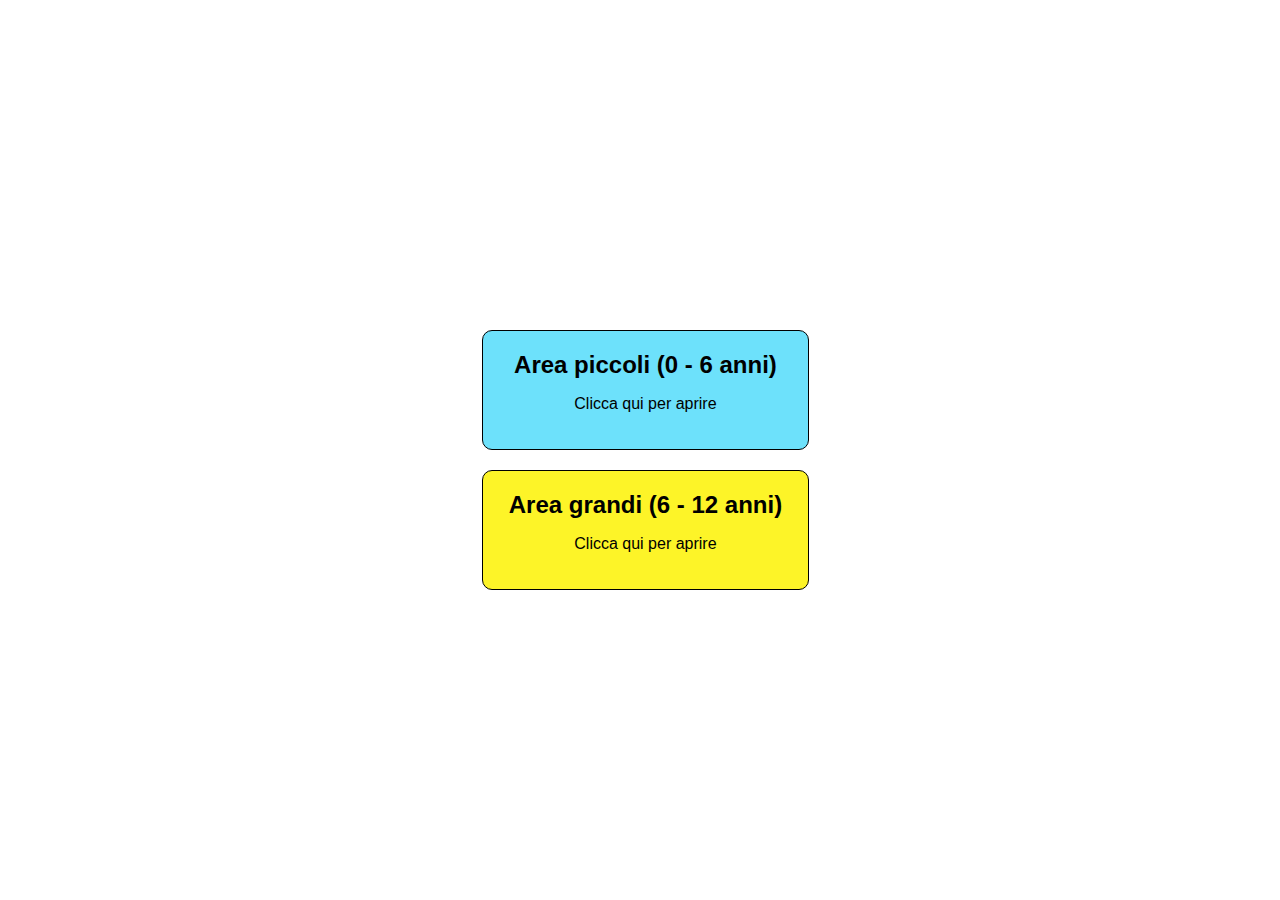
==== index.html @ 0e130264 "upadate" ====
<!DOCTYPE html>
<html lang="it">
<head>
    <meta charset="UTF-8">
    <meta name="viewport" content="width=device-width, initial-scale=1.0">
    <title>Tavole comunicative</title>
    <link rel="stylesheet" href="styles.css">
</head>
<body>
    <div class="container">
        <div class="box area piccoli">
            <a href="area_piccoli.html">
                <div class="content">
                    <h2>Area piccoli (0 - 6 anni)</h2>
                    <p>Clicca qui per aprire </p>
                </div>
            </a>
        </div>

        <div class="box area grandi">
            <a href="area_grandi.html">
                <div class="content">
                    <h2>Area grandi (6 - 12 anni)</h2>
                    <p>Clicca qui per aprire</p>
                </div>
            </a>
        </div>
    </div>
</body>
</html>
---- styles.css ----
/* Stili base per tutti i dispositivi */
body {
    font-family: Arial, sans-serif;
    margin: 0;
    padding: 0;
    background-color: #ffffff;
    background-image: url('/Users/albertoguerra/Documents/tesi/img/parco.png');
    background-size: cover;  /* L'immagine copre l'intero schermo */
    background-position: center; /* L'immagine è centrata */
    background-repeat: no-repeat; /* L'immagine non si ripete */
    height: 100vh;
    display: flex;
    flex-direction: column; 
    justify-content: center;
    align-items: center;
    position: relative;
}

  
.container {
    display: block;
    flex-direction: column;
    align-items: center;
    text-align: center;
    margin-top: 20px;
  }
  
.box {
    background-color: #f0f0f0;
    padding: 20px;
    border: 1px solid #000000;
    width: 80%; 
    margin: 20px auto;
  }

.back-button {
    position: absolute;
    top: 20px;
    left: 20px;
    background-color: #3498db;
    color: white;
    border: none;
    padding: 10px 20px;
    border-radius: 5px;
    cursor: pointer;
    font-size: 1rem;
}

.back-button:hover {
    background-color: #2980b9;
}

.box {
    background-color: #fafeff;
    padding: 20px;
    margin: 20px;
    border-radius: 10px;
    width: 80%;
    max-width: 500px;
    cursor: pointer;
    text-align: center;
}
.area.piccoli {
    background-color: #6de1fb;
    padding: 20px;
    margin: 20px;
    border-radius: 10px;
    width: 80%;
    max-width: 500px;
    cursor: pointer;
    text-align: center;
}

.area.grandi {
    background-color: #fdf428;
    padding: 20px;
    margin: 20px;
    border-radius: 10px;
    transition: background-color 0.3s ease;
    width: 80%;
    max-width: 500px;
    cursor: pointer;
    text-align: center;
}

.box a {
    text-decoration: none;
    color: rgb(0, 0, 0);
    display: block;
    text-align: center;
}

.content h2 {
    margin: 0;
    font-size: 1.5rem;
}

.content p {
    font-size: 1rem;
}

/* Stile per modale */
.modal {
    position: fixed;
    z-index: 1;
    left: 0;
    top: 0;
    width: 100%;
    height: 100%;
    background-color: rgba(0, 0, 0, 0.8);
    overflow: auto;
    display: flex;
}

.modal img {
    display: block;
    margin: auto;
    max-width: 100%;
    height: auto;
    position: relative;
    top: 0px; 
    left: 40px; 
    right: 20px;
}

.modal-content {
    display: flex;
    justify-content: center;
    align-items: center;
    max-width: 90%;
    max-height: 90%;
    height: 100vh;
    border-radius: 10px;
}

/* pulsante di chiusura immagine X*/
.close {
    position: absolute;
    top: 40px;
    right: 40px;
    color: white;
    font-size: 60px;
    font-weight: bold;
    transition: 0.3s;
    cursor: pointer;
}

/* frecce di scorrimento fra le immagini*/
.prev, .next {
    position: absolute;
    top: 50%;
    transform: translateY(-50%);
    font-size: 60px;
    font-weight: bold;
    color: white;
    cursor: pointer;
    z-index: 1;
}

.prev {
    left: 2.5%;
}

.next {
    right: 2.5%;
}

/* non so cosa faccia*/
.caption {
    margin: auto;
    display: block;
    text-align: center;
    color: white;
    font-size: 1rem;
    padding: 10px 0;
}

#imageModal {
    display: none;
}

/* Media Query per tablet */
@media (max-width: 768px) {
    .benvenuto {
        font-size: 2rem;
    }

    .box, .area.piccoli, .area.grandi {
        width: 95%;
    }

    .content h2 {
        font-size: 1.3rem;
    }

    .content p {
        font-size: 0.9rem;
    }
}

/* Media Query per smartphone */
@media (max-width: 480px) {
    .benvenuto {
        font-size: 1.5rem;
    }

    .box, .area.piccoli, .area.grandi {
        width: 100%;
        padding: 1.5rem;
    }

    .content h2 {
        font-size: 1.2rem;
    }

    .content p {
        font-size: 0.8rem;
    }

    .close {
        font-size: 30px;
    }

    .prev, .next {
        font-size: 30px;
    }

    .caption {
        font-size: 0.9rem;
    }
}
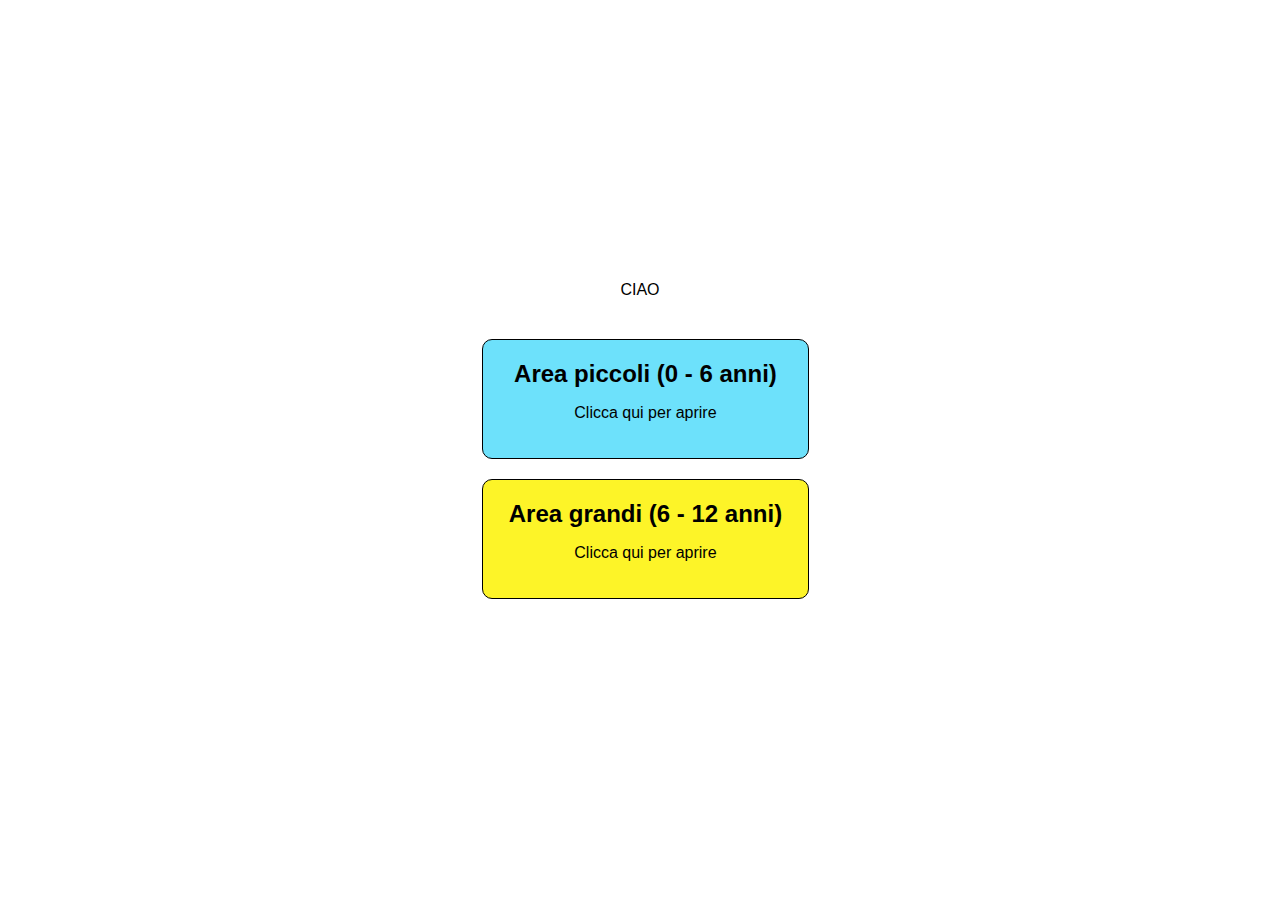
==== commit e05b4c3c: "Update index.html" ====
--- a/index.html
+++ b/index.html
@@ -7,6 +7,9 @@
     <link rel="stylesheet" href="styles.css">
 </head>
 <body>
+    <div class = "content"
+        <h1> CIAO </h1>
+    </div>
     <div class="container">
         <div class="box area piccoli">
             <a href="area_piccoli.html">
--- a/styles.css
+++ b/styles.css
@@ -4,7 +4,7 @@
     margin: 0;
     padding: 0;
     background-color: #ffffff;
-    background-image: url('/Users/albertoguerra/Documents/tesi/img/parco.png');
+    background-image: url('img/parco.png');
     background-size: cover;  /* L'immagine copre l'intero schermo */
     background-position: center; /* L'immagine è centrata */
     background-repeat: no-repeat; /* L'immagine non si ripete */
@@ -165,7 +165,7 @@
     right: 2.5%;
 }
 
-/* non so cosa faccia*/
+/* eventuali didascalie*/
 .caption {
     margin: auto;
     display: block;
@@ -179,7 +179,7 @@
     display: none;
 }
 
-/* Media Query per tablet */
+/* Media Query per tablet 
 @media (max-width: 768px) {
     .benvenuto {
         font-size: 2rem;
@@ -196,16 +196,16 @@
     .content p {
         font-size: 0.9rem;
     }
-}
-
-/* Media Query per smartphone */
-@media (max-width: 480px) {
+}*/
+
+/* Media Query per smartphone 
+@media (max-width: 768px) {
     .benvenuto {
         font-size: 1.5rem;
     }
 
     .box, .area.piccoli, .area.grandi {
-        width: 100%;
+        width: auto;
         padding: 1.5rem;
     }
 
@@ -221,11 +221,102 @@
         font-size: 30px;
     }
 
-    .prev, .next {
+    .prev {
         font-size: 30px;
+        left: 2.5%;
+    }
+    .next {
+        font-size: 30px;
+        right: 2.5%;
     }
 
     .caption {
         font-size: 0.9rem;
     }
-}
+
+    .modal img {
+        display: block;
+        margin: auto;
+        max-width: 100%;
+        height: auto;
+        position: relative;
+        top: 0px; 
+        left: 2.5%; 
+        right: 0px;
+    }
+}*/
+
+@media (max-width: 768px) {
+    .benvenuto {
+        font-size: 1.5rem;
+        text-align: center;
+        margin-bottom: 20px;
+    }
+
+    .box, .area.piccoli, .area.grandi {
+        width: auto;
+        padding: 1.5rem;
+        text-align: center;
+    }
+
+    .content h2 {
+        font-size: 1.2rem;
+    }
+
+    .content p {
+        font-size: 0.8rem;
+    }
+
+    .close {
+        font-size: 30px;
+    }
+
+    .prev, .next {
+        font-size: 25px;
+        position: absolute;
+        top: 50%;
+        transform: translateY(-50%);
+        color: white;
+        background-color: rgba(0, 0, 0, 0.5);
+        padding: 5px;
+        cursor: pointer;
+        border-radius: 50%;
+        z-index: 10;
+    }
+
+    .prev {
+        left: 0;
+    }
+
+    .next {
+        right: 0;
+    }
+
+    /*.caption {
+        font-size: 0.9rem;
+        text-align: center;
+    }*/
+
+    .modal {
+        display: flex;
+        justify-content: center;
+        align-items: center;
+        position: fixed;
+        top: 0;
+        left: 0;
+        width: 100%;
+        height: 100%;
+        background-color: rgba(0, 0, 0, 0.8);
+        z-index: 1000;
+    }
+
+    .modal img {
+        display: block;
+        margin: 0; /* Aggiunto per centrare l'immagine */
+        max-width: 90%;
+        max-height: 90%;
+        left: 30px;
+        right: 40px;
+    }
+}
+
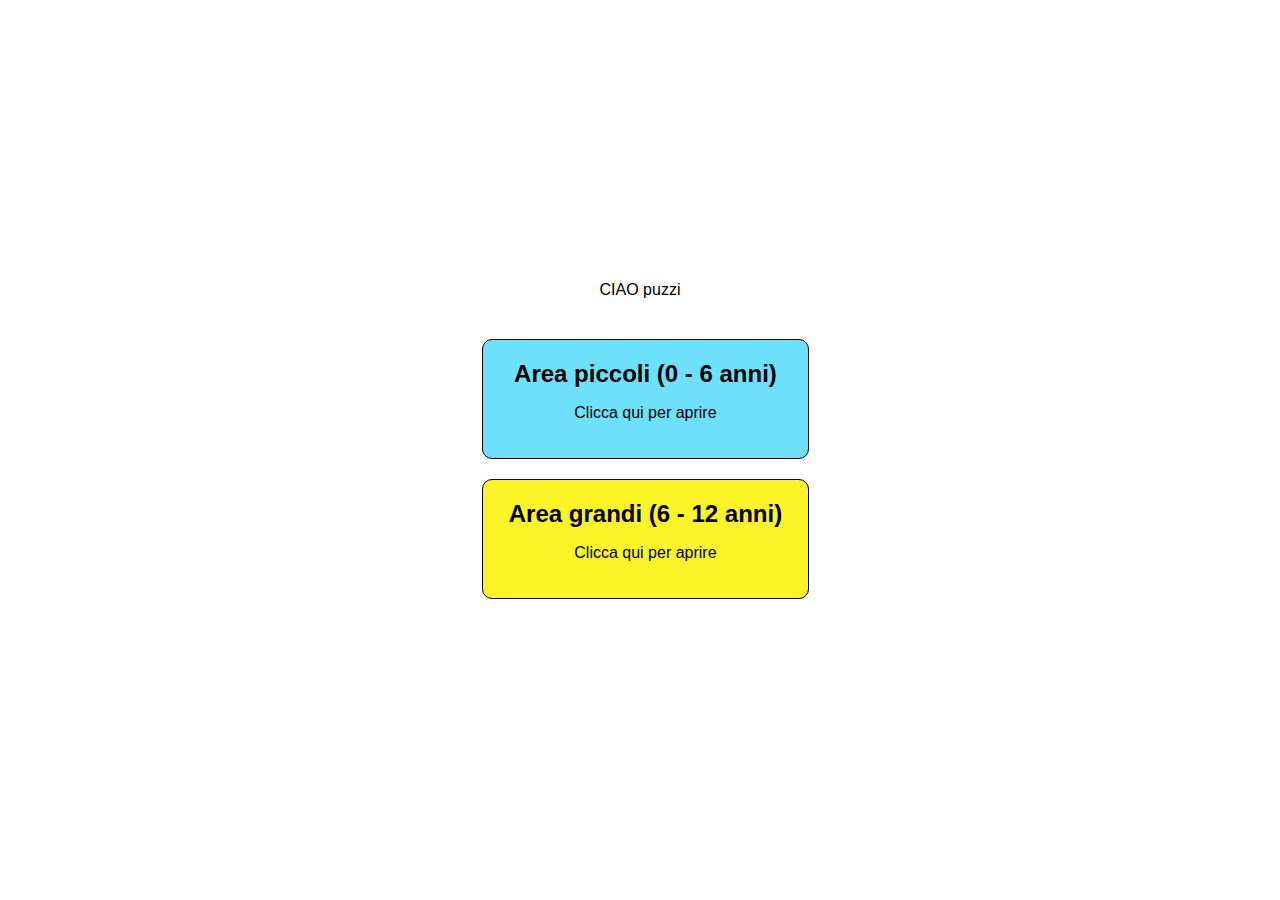
==== commit 2d0eebf8: "update CSS" ====
--- a/index.html
+++ b/index.html
@@ -8,7 +8,7 @@
 </head>
 <body>
     <div class = "content"
-        <h1> CIAO </h1>
+        <h1> CIAO puzzi </h1>
     </div>
     <div class="container">
         <div class="box area piccoli">
--- a/styles.css
+++ b/styles.css
@@ -246,77 +246,98 @@
     }
 }*/
 
-@media (max-width: 768px) {
-    .benvenuto {
-        font-size: 1.5rem;
-        text-align: center;
-        margin-bottom: 20px;
-    }
-
-    .box, .area.piccoli, .area.grandi {
-        width: auto;
-        padding: 1.5rem;
-        text-align: center;
-    }
-
-    .content h2 {
-        font-size: 1.2rem;
-    }
-
-    .content p {
-        font-size: 0.8rem;
-    }
-
-    .close {
-        font-size: 30px;
-    }
-
-    .prev, .next {
-        font-size: 25px;
-        position: absolute;
-        top: 50%;
-        transform: translateY(-50%);
-        color: white;
-        background-color: rgba(0, 0, 0, 0.5);
-        padding: 5px;
-        cursor: pointer;
-        border-radius: 50%;
-        z-index: 10;
-    }
-
-    .prev {
-        left: 0;
-    }
-
-    .next {
-        right: 0;
-    }
-
-    /*.caption {
+@media screen and (max-width: 768px) {
+    body {
+        .benvenuto {
+            font-size: 1.5rem;
+            text-align: center;
+            margin-bottom: 20px;
+        }
+    
+        .box, .area.piccoli, .area.grandi {
+            width: auto;
+            padding: 1.5rem;
+            text-align: center;
+        }
+    
+        .content h2 {
+            font-size: 1.2rem;
+        }
+    
+        .content p {
+            font-size: 0.8rem;
+        }
+    
+        .close {
+            font-size: 30px;
+        }
+    
+        .prev, .next {
+            font-size: 20px;
+            position: absolute;
+            top: 50%;
+            transform: translateY(-50%);
+            color: white;
+            background-color: rgba(0, 0, 0, 0.5);
+            padding: 5px;
+            cursor: pointer;
+            border-radius: 50%;
+            z-index: 10;
+        }
+    
+        .prev {
+            left: 0.5;
+        }
+    
+        .next {
+            right: 0.5;
+        }
+        /*.caption {
         font-size: 0.9rem;
         text-align: center;
-    }*/
-
-    .modal {
-        display: flex;
-        justify-content: center;
-        align-items: center;
-        position: fixed;
-        top: 0;
-        left: 0;
-        width: 100%;
-        height: 100%;
-        background-color: rgba(0, 0, 0, 0.8);
-        z-index: 1000;
-    }
-
-    .modal img {
-        display: block;
-        margin: 0; /* Aggiunto per centrare l'immagine */
-        max-width: 90%;
-        max-height: 90%;
-        left: 30px;
-        right: 40px;
-    }
-}
-
+        }*/
+
+        .modal {
+            display: flex;
+            justify-content: center;
+            align-items: center;
+            position: fixed;
+            top: 0;
+            left: 0;
+            width: 100%;
+            height: 100%;
+            background-color: rgba(0, 0, 0, 0.8);
+            z-index: 1000;
+        }
+
+        .modal img {
+            display: block;
+            margin: 50; /* Aggiunto per centrare l'immagine */
+            max-width: 90%;
+            max-height: 90%;
+            left: 5px;
+        }
+    }
+}
+
+
+   /*@media screen and (min-width: 480px) {
+    body {
+     background: yellow;
+    }
+   }
+   @media screen and (min-width: 768px) {
+    body {
+     background: green;
+    }
+   }
+   @media screen and (min-width: 1024px) {
+    body {
+     background: blue;
+    }
+   }
+   @media screen and (min-width: 1200px) {
+    body {
+     background: gray;
+    }
+   }*/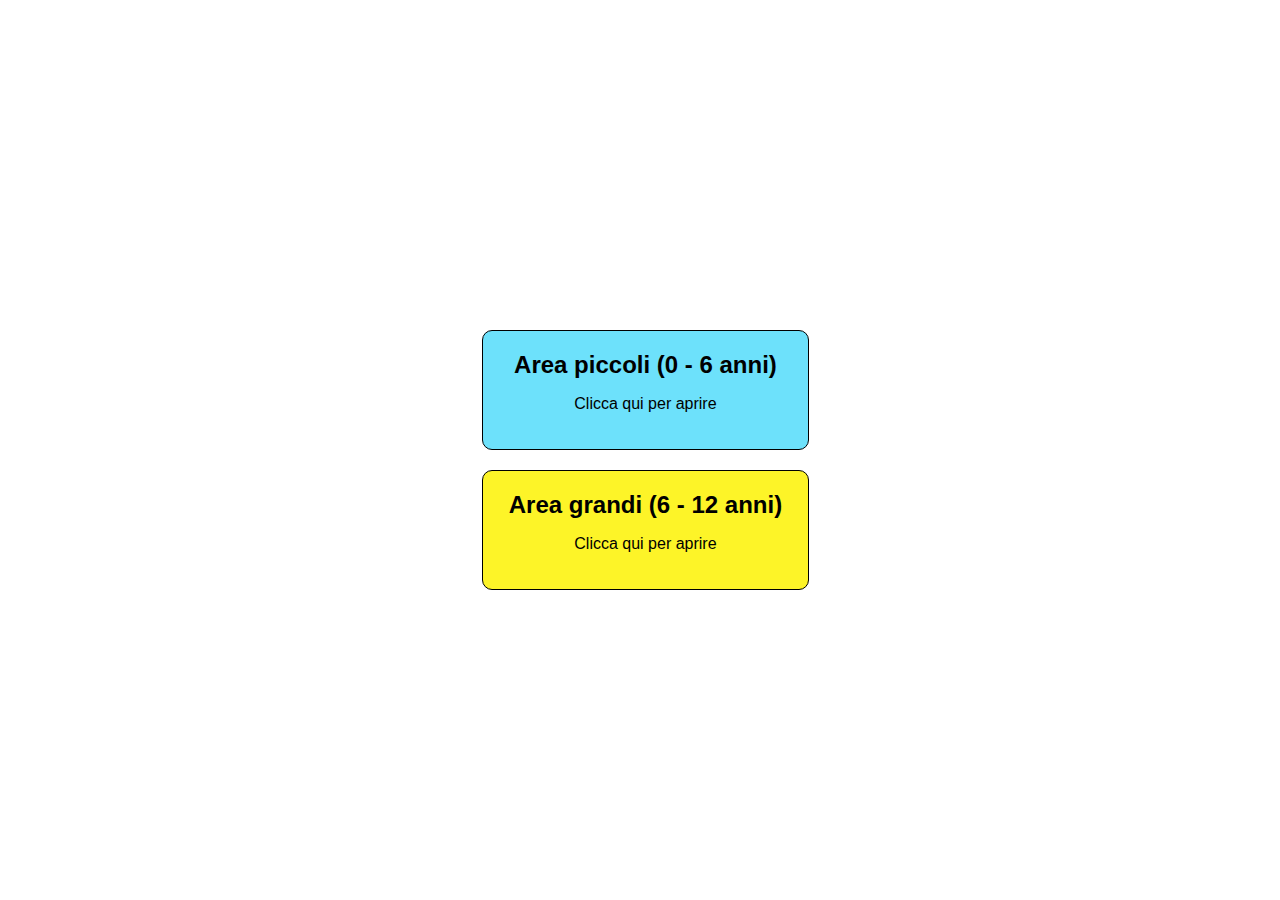
==== commit 84aef62c: "Update index.html" ====
--- a/index.html
+++ b/index.html
@@ -7,8 +7,6 @@
     <link rel="stylesheet" href="styles.css">
 </head>
 <body>
-    <div class = "content"
-        <h1> CIAO puzzi </h1>
     </div>
     <div class="container">
         <div class="box area piccoli">
--- a/styles.css
+++ b/styles.css
@@ -273,7 +273,7 @@
         }
     
         .prev, .next {
-            font-size: 20px;
+            font-size: 15px;
             position: absolute;
             top: 50%;
             transform: translateY(-50%);
@@ -286,11 +286,11 @@
         }
     
         .prev {
-            left: 0.5;
+            left: 0.5%;
         }
     
         .next {
-            right: 0.5;
+            right: 0.5%;
         }
         /*.caption {
         font-size: 0.9rem;
@@ -315,7 +315,7 @@
             margin: 50; /* Aggiunto per centrare l'immagine */
             max-width: 90%;
             max-height: 90%;
-            left: 5px;
+            left: 10px;
         }
     }
 }
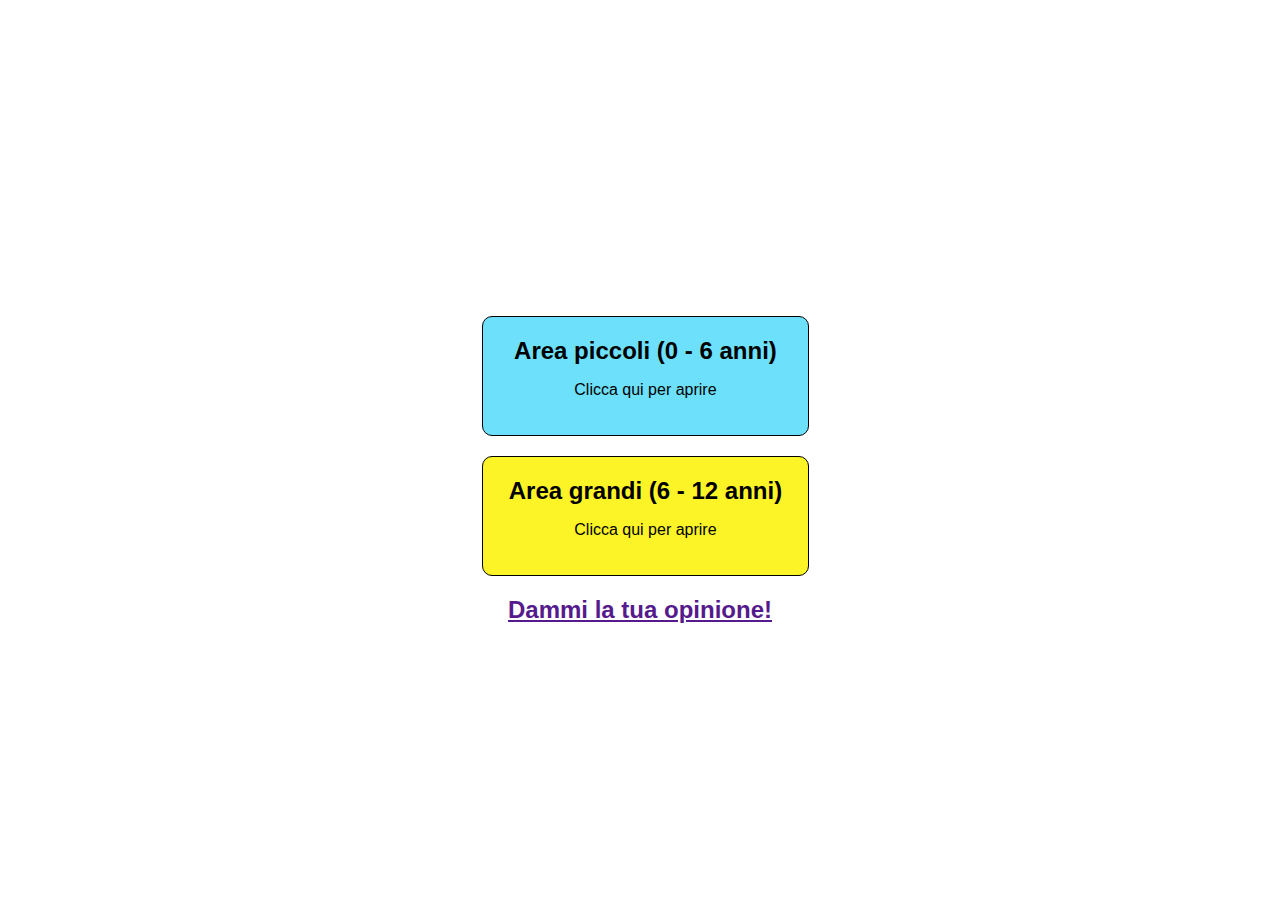
==== commit 65d59464: "update" ====
--- a/index.html
+++ b/index.html
@@ -7,7 +7,6 @@
     <link rel="stylesheet" href="styles.css">
 </head>
 <body>
-    </div>
     <div class="container">
         <div class="box area piccoli">
             <a href="area_piccoli.html">
@@ -25,6 +24,13 @@
                     <p>Clicca qui per aprire</p>
                 </div>
             </a>
+        </div class = "box modulo">
+        <a href = "">
+        <div class = "content">
+            <h2> Dammi la tua opinione!</h2>
+        </div>
+        <div>
+
         </div>
     </div>
 </body>
--- a/styles.css
+++ b/styles.css
@@ -179,81 +179,9 @@
     display: none;
 }
 
-/* Media Query per tablet 
-@media (max-width: 768px) {
-    .benvenuto {
-        font-size: 2rem;
-    }
-
-    .box, .area.piccoli, .area.grandi {
-        width: 95%;
-    }
-
-    .content h2 {
-        font-size: 1.3rem;
-    }
-
-    .content p {
-        font-size: 0.9rem;
-    }
-}*/
-
-/* Media Query per smartphone 
-@media (max-width: 768px) {
-    .benvenuto {
-        font-size: 1.5rem;
-    }
-
-    .box, .area.piccoli, .area.grandi {
-        width: auto;
-        padding: 1.5rem;
-    }
-
-    .content h2 {
-        font-size: 1.2rem;
-    }
-
-    .content p {
-        font-size: 0.8rem;
-    }
-
-    .close {
-        font-size: 30px;
-    }
-
-    .prev {
-        font-size: 30px;
-        left: 2.5%;
-    }
-    .next {
-        font-size: 30px;
-        right: 2.5%;
-    }
-
-    .caption {
-        font-size: 0.9rem;
-    }
-
-    .modal img {
-        display: block;
-        margin: auto;
-        max-width: 100%;
-        height: auto;
-        position: relative;
-        top: 0px; 
-        left: 2.5%; 
-        right: 0px;
-    }
-}*/
-
-@media screen and (max-width: 768px) {
+/*adaptive design*/
+@media screen and (max-width: 1024px) {
     body {
-        .benvenuto {
-            font-size: 1.5rem;
-            text-align: center;
-            margin-bottom: 20px;
-        }
-    
         .box, .area.piccoli, .area.grandi {
             width: auto;
             padding: 1.5rem;
@@ -292,10 +220,6 @@
         .next {
             right: 0.5%;
         }
-        /*.caption {
-        font-size: 0.9rem;
-        text-align: center;
-        }*/
 
         .modal {
             display: flex;
@@ -318,26 +242,4 @@
             left: 10px;
         }
     }
-}
-
-
-   /*@media screen and (min-width: 480px) {
-    body {
-     background: yellow;
-    }
-   }
-   @media screen and (min-width: 768px) {
-    body {
-     background: green;
-    }
-   }
-   @media screen and (min-width: 1024px) {
-    body {
-     background: blue;
-    }
-   }
-   @media screen and (min-width: 1200px) {
-    body {
-     background: gray;
-    }
-   }*/+}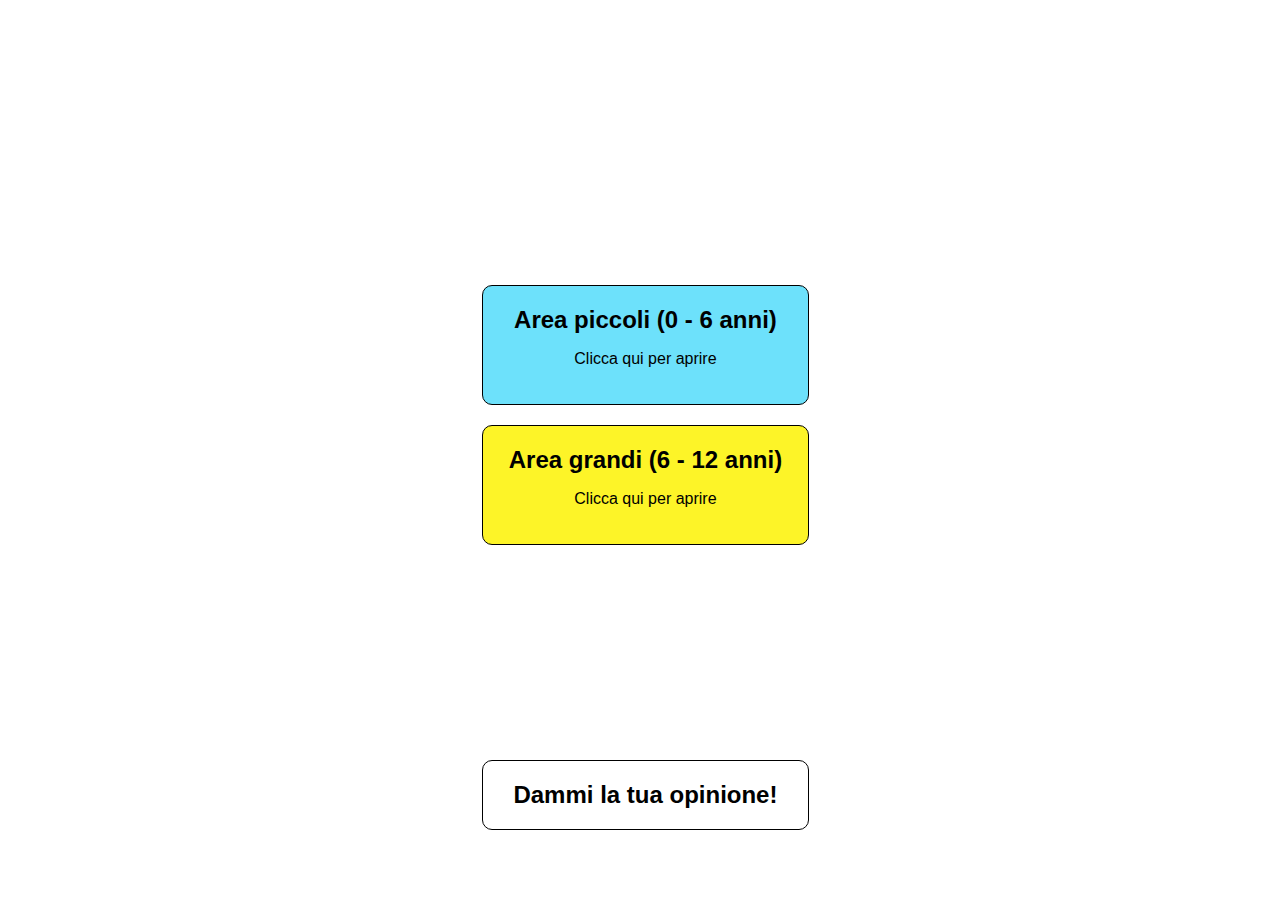
==== commit b22cf958: "Update opinion" ====
--- a/index.html
+++ b/index.html
@@ -24,13 +24,14 @@
                     <p>Clicca qui per aprire</p>
                 </div>
             </a>
-        </div class = "box modulo">
-        <a href = "">
-        <div class = "content">
-            <h2> Dammi la tua opinione!</h2>
         </div>
-        <div>
-
+        
+        <div class = "box modulo">
+            <a href = "https://forms.office.com/e/GgdsAUXpd0">
+                <div class = "content">
+                    <h2> Dammi la tua opinione!</h2>
+                </div>
+            </a>
         </div>
     </div>
 </body>
--- a/styles.css
+++ b/styles.css
@@ -83,6 +83,14 @@
     text-align: center;
 }
 
+.modulo {
+    background-color: #ffffff;
+    position: relative;
+    top: 50%;
+    border-radius: 10px;
+    max-width: auto;
+}
+
 .box a {
     text-decoration: none;
     color: rgb(0, 0, 0);
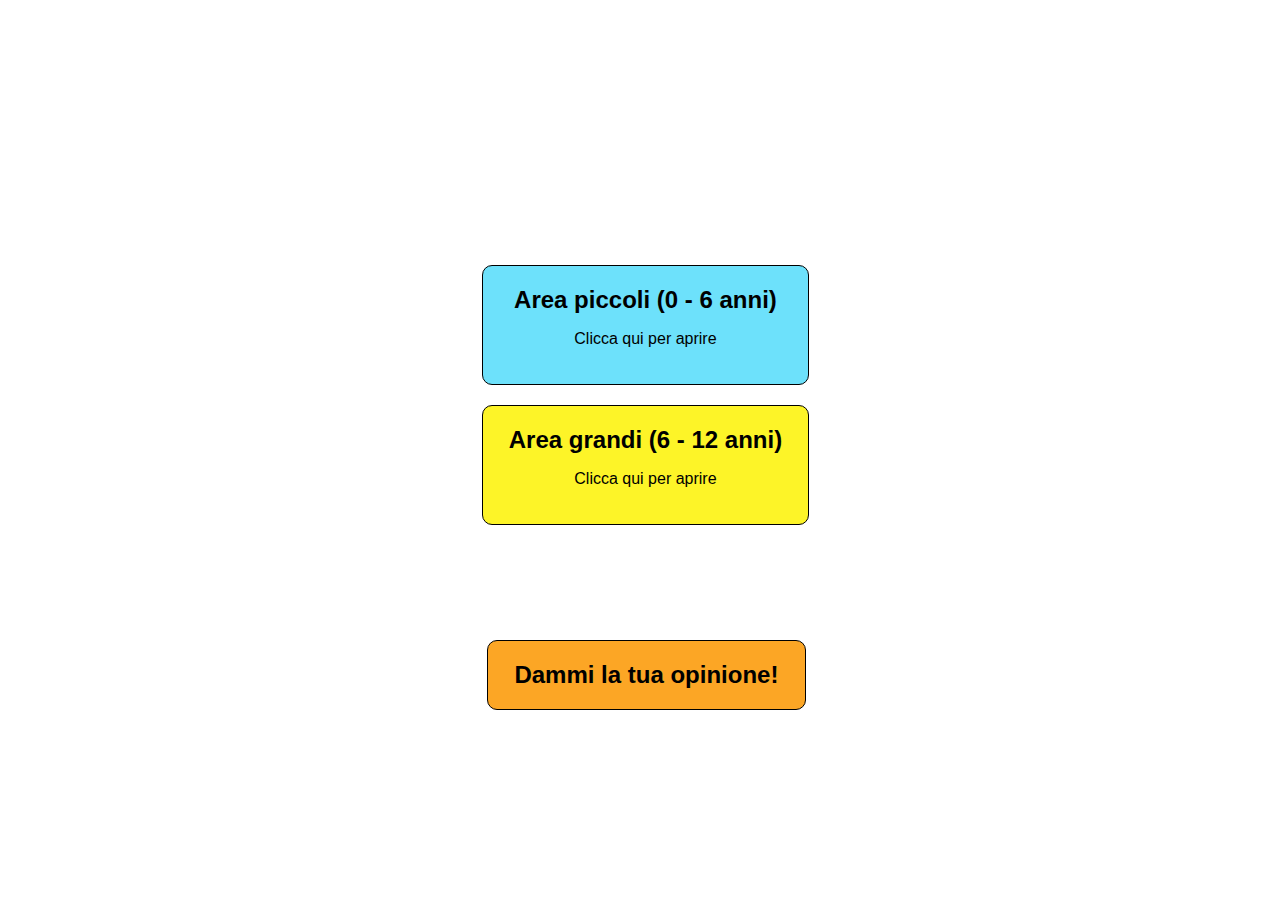
==== commit 684cc246: "update" ====
--- a/index.html
+++ b/index.html
@@ -25,7 +25,9 @@
                 </div>
             </a>
         </div>
+    </div>
         
+    <div class="container">
         <div class = "box modulo">
             <a href = "https://forms.office.com/e/GgdsAUXpd0">
                 <div class = "content">
--- a/styles.css
+++ b/styles.css
@@ -84,11 +84,9 @@
 }
 
 .modulo {
-    background-color: #ffffff;
+    background-color: #fca625;
     position: relative;
     top: 50%;
-    border-radius: 10px;
-    max-width: auto;
 }
 
 .box a {
@@ -250,4 +248,8 @@
             left: 10px;
         }
     }
-}+}
+
+
+
+
